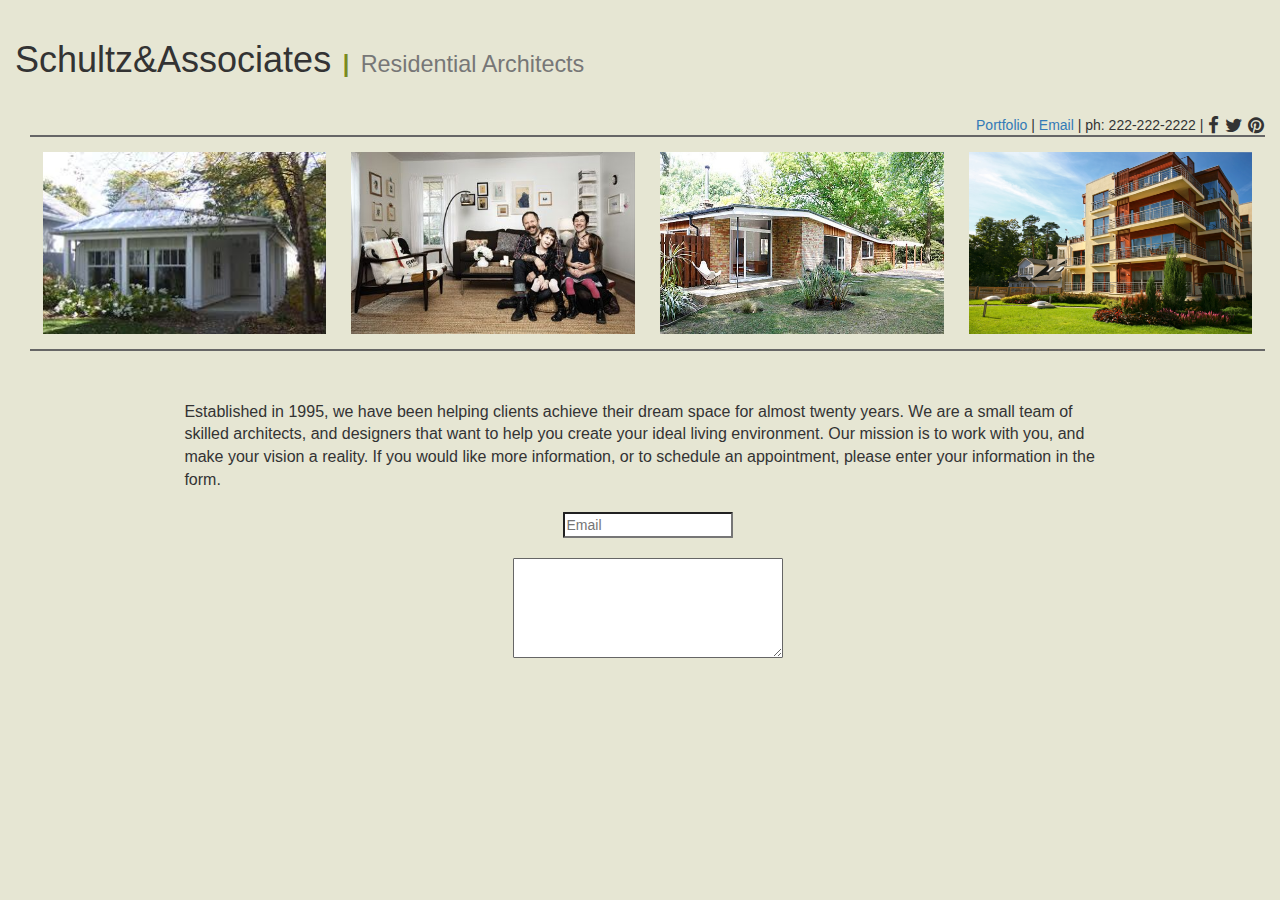
==== index.html @ e1e1950e "first commit" ====
<!DOCTYPE html>

<html lang="en">
<head>
  <meta charset="UTF-8">
  <title>Schultz & Associates</title>
  <!-- Latest compiled and minified CSS -->
    <link rel="stylesheet" href="http://netdna.bootstrapcdn.com/bootstrap/3.0.2/css/bootstrap.min.css">
    <link rel="stylesheet" type="text/css" href="main.css">
    <link href="http://netdna.bootstrapcdn.com/font-awesome/4.0.3/css/font-awesome.css" rel="stylesheet">
    <link href='http://fonts.googleapis.com/css?family=Poiret+One|Cinzel+Decorative|Playfair+Display+SC' rel='stylesheet' type='text/css'>
</head>

<body>
<div class="container">
    <div class="row">
      <div class="page-header">
        <h1>Schultz&Associates<small><span> | </span>Residential Architects</small></h1>
        <h2></h2>
        <!--SOCIAL MEDIA AND CONTACT-->
        <div class="media">
          <a href="work">Portfolio</a> |
          <a href="mailto:someone@example.com?Subject=Hello%20again" target="_top">Email</a> | 
          <span>ph: 222-222-2222</span> |
          <a href="http://www.facebook.com">
            <i class="fa fa-facebook fa-lg"></i> 
          </a>
          <a href="http://www.twitter.com">
            <i class="fa fa-twitter fa-lg"></i>
          </a>
          <a href="https://www.pinterest.com/">
            <i class="fa fa-pinterest fa-lg"></i>
          </a>
        </div>
      </div>
    </div>
    <!--PHOTOS-->
    <div id="middle" class="row"> 
      <div id="photo_one" class="col-sm-3">
        <img src="images/proj4_house.jpeg">
      </div>
      <div id="photo_two" class="col-sm-3">
        <img src="images/proj4.jpeg">
      </div>
      <div id="photo_three" class="col-sm-3 ">
        <img src="images/bungalow.jpeg">
      </div>
      <div id="photo_four" class="col-sm-3">
        <img src="images/apartment.jpeg">
      </div>
    </div>
    <div id="blurb" class="row">
      Established in 1995, we have been helping clients achieve their dream space for almost twenty years. We are a small team of skilled architects, and designers that want to help you create your ideal living environment. Our mission is to work with you, and make your vision a reality. If you would like more information, or to schedule an appointment, please enter your information in the form. 
    </div>
  

    <!-- Client Email-->
    <div class="control-group">
      <label class="control-label" for="textinput"></label>
      <div class="controls">
        <input id="textinput" name="textinput" type="text" placeholder="Email" class="input-xlarge">
      </div>
    </div>

    <!-- Textarea -->
    <div class="control-group">
      <label class="control-label" for="textarea"></label>
      <div class="controls">                     
        <textarea id="textarea" name="textarea"></textarea>
      </div>
    </div>
 
    
  
     
    
     
 
</body>

</html>
---- main.css ----
html{
	background-color: #E6E6D3;
}

.container{
	width: 100%;
	height: 100%;
	background-color: #E6E6D3;
	padding-left: 30px;
	max-width: 1600px;
	overflow: scroll;
	margin-bottom: 75px;
}


.media {
	width: 400px;
	height: 20px;
	float:right;
	padding-right: 0px;
	margin-right: 15px;
	text-align: right;
}

	.media i{
		padding: 1px;
		color: #333333;
	}

.page-header{
	border-bottom: 0px;
	margin-bottom: -48px;
	padding-top: 0px;
}
	
	.page-header h1 span{
		font-weight: bold;
		color: #7A8A20;
		padding: 5px;
	}

#middle{
	width: 100%;
	border-top: 2px solid #666;
	border-bottom: 2px solid #666;
	padding-bottom: 10px;
	margin-right: 0px;
	margin-left: 0px;
}

	#middle div {
		padding-left: 0px;
		padding-right: 0px;
		padding-top: 10px;
		height: 202px;
		text-align: center;
	}

		#middle div img {
			height: 100%;
			width: 95%;
			padding: 5px;
        }

#blurb {
	width: 75%;
	min-width:200px;
	margin-left: auto;
	margin-right: auto;
	margin-top: 50px;
	font-size: 16px;
}

.control-group{
	text-align: center;
}

#textinput{
	width: 170px;
	border-radius: 1px;
}

#textarea{
	width: 270px;
	height: 100px;
	border-radius: 1px;
	border: 1px solid #666;
}
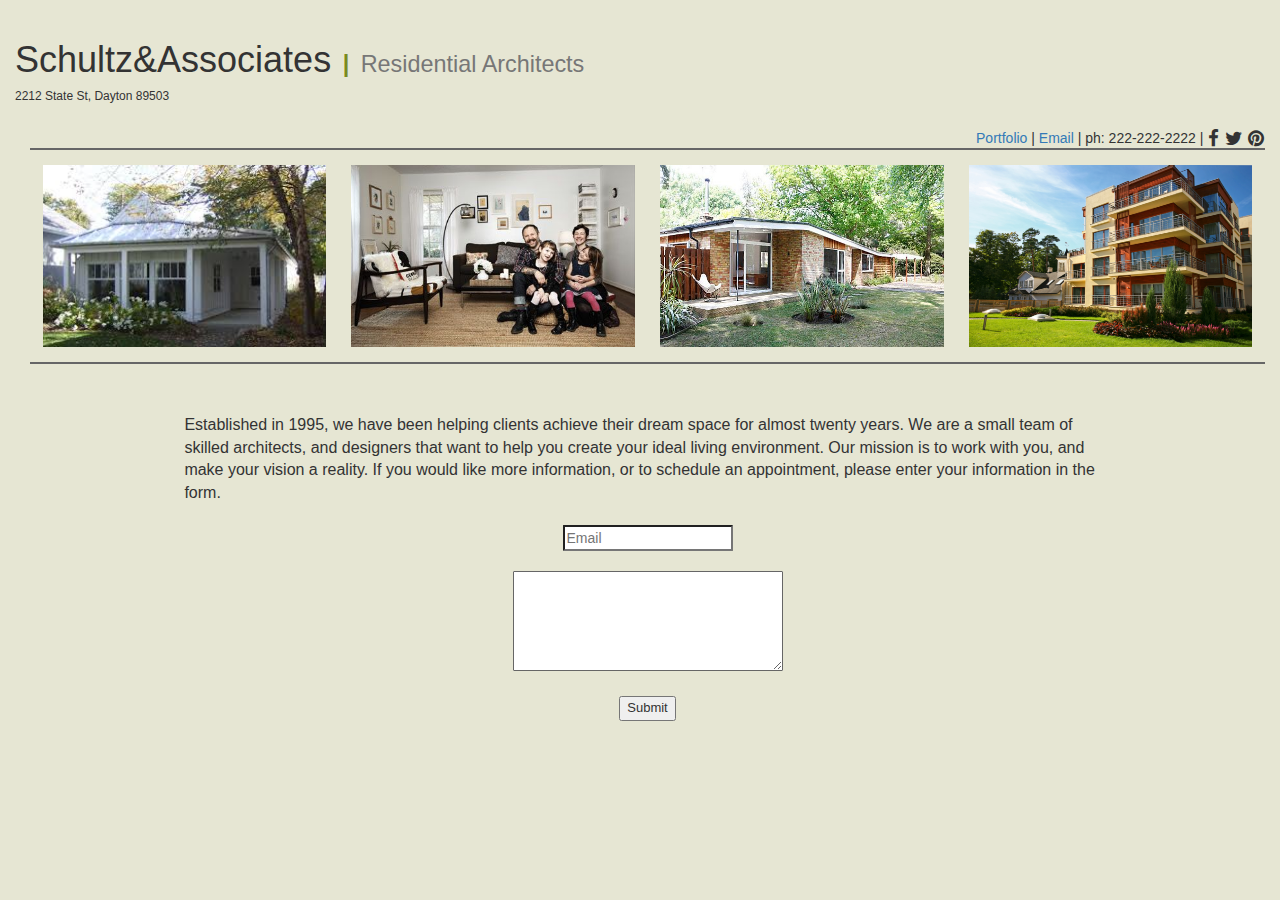
==== commit 64ac92ee: "Added address to html" ====
--- a/index.html
+++ b/index.html
@@ -16,7 +16,7 @@
     <div class="row">
       <div class="page-header">
         <h1>Schultz&Associates<small><span> | </span>Residential Architects</small></h1>
-        <h2></h2>
+        <h6>2212 State St, Dayton 89503</h6>
         <!--SOCIAL MEDIA AND CONTACT-->
         <div class="media">
           <a href="work">Portfolio</a> |
@@ -68,6 +68,9 @@
       <div class="controls">                     
         <textarea id="textarea" name="textarea"></textarea>
       </div>
+      <div id="button">
+        <input type="submit">
+      </div>
     </div>
  
     
--- a/main.css
+++ b/main.css
@@ -39,6 +39,11 @@
 		padding: 5px;
 	}
 
+	/*.page-header h6{
+		padding-right: 10px;
+
+	}
+*/
 #middle{
 	width: 100%;
 	border-top: 2px solid #666;
@@ -85,4 +90,10 @@
 	height: 100px;
 	border-radius: 1px;
 	border: 1px solid #666;
+}
+
+#button{
+	border-radius: 2px;
+	padding-top: 20px;
+	font-size: small;
 }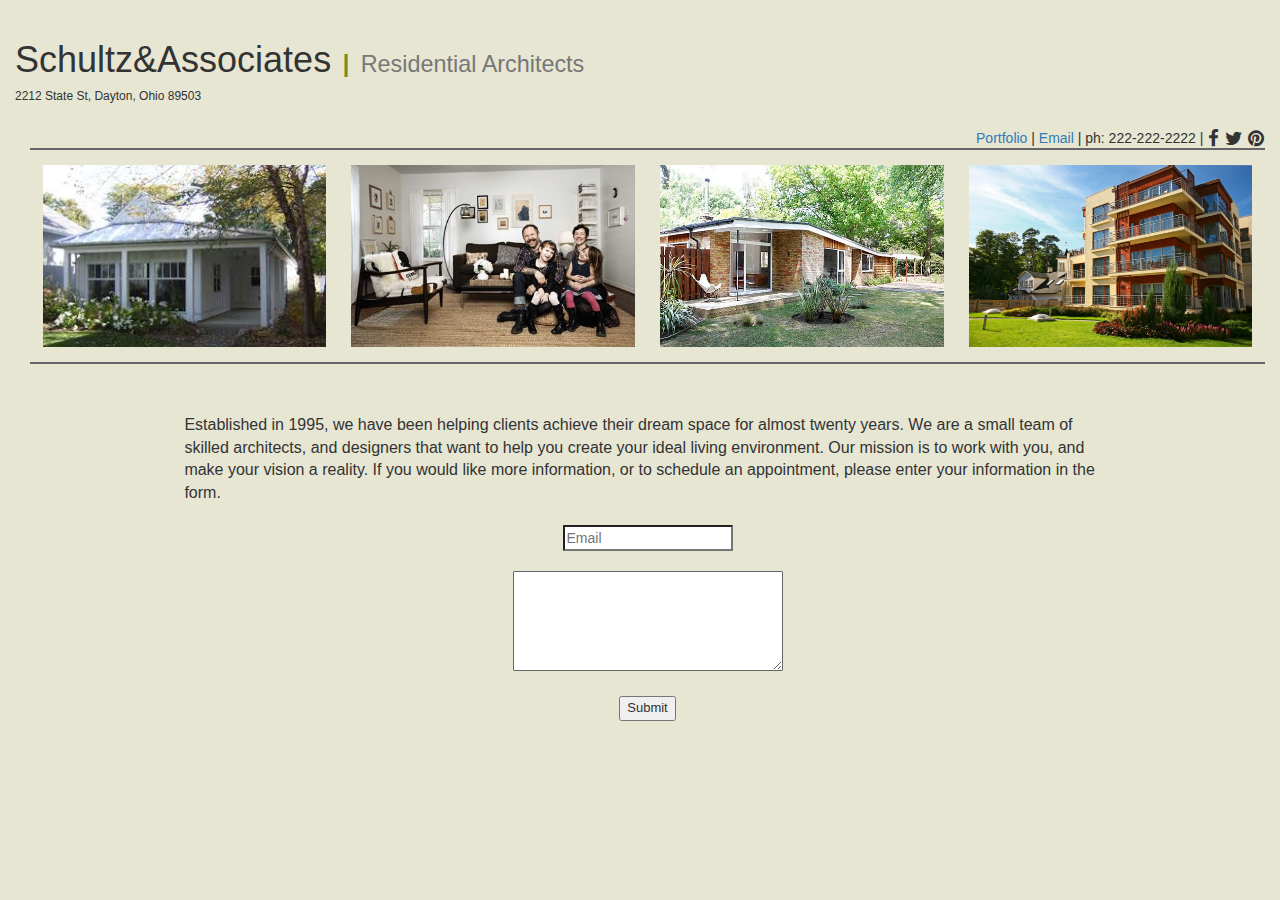
==== commit aef7b91a: "added state" ====
--- a/index.html
+++ b/index.html
@@ -16,7 +16,7 @@
     <div class="row">
       <div class="page-header">
         <h1>Schultz&Associates<small><span> | </span>Residential Architects</small></h1>
-        <h6>2212 State St, Dayton 89503</h6>
+        <h6>2212 State St, Dayton, Ohio 89503</h6>
         <!--SOCIAL MEDIA AND CONTACT-->
         <div class="media">
           <a href="work">Portfolio</a> |
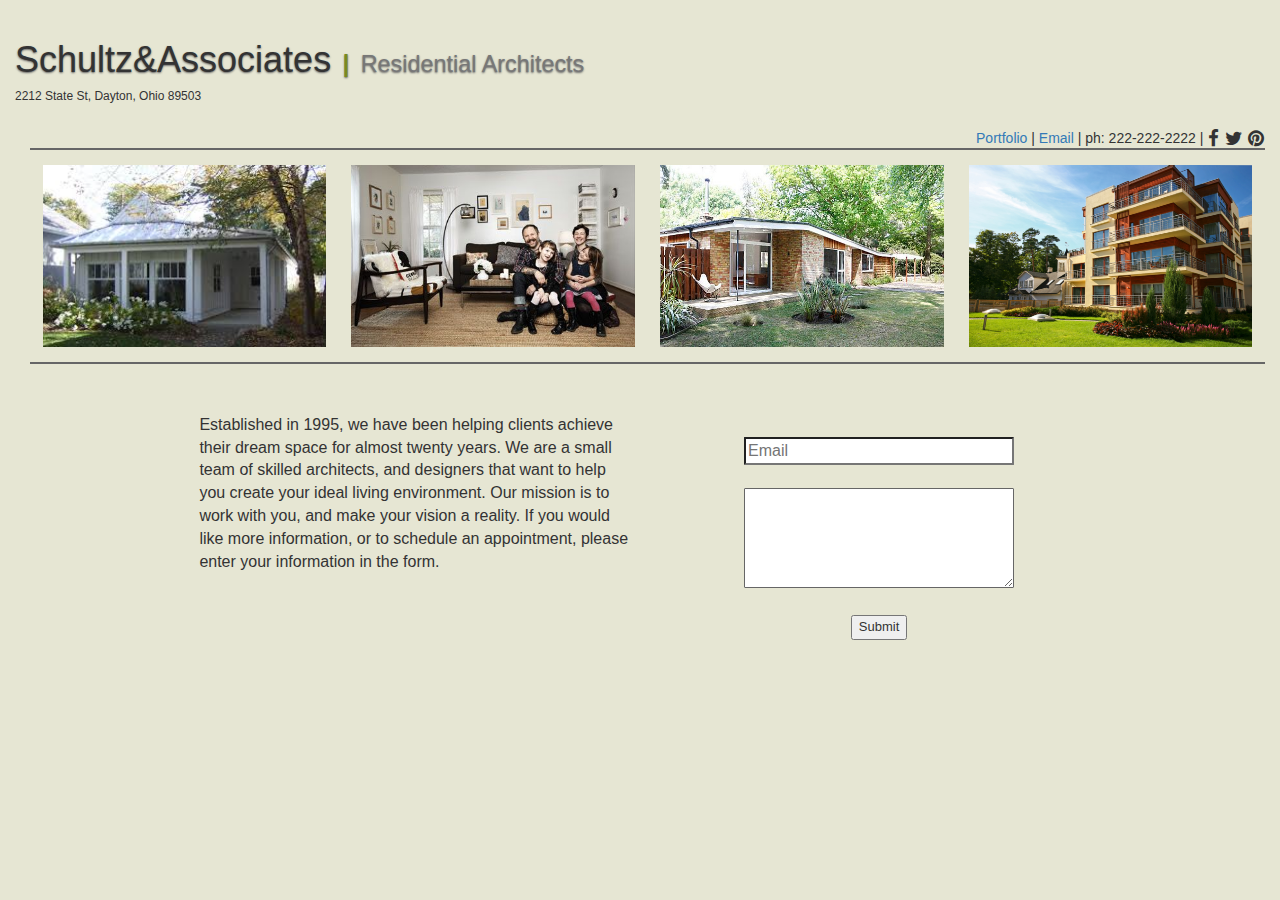
==== commit 9720f27a: "moved contact form to the right and adjusted columns for blurb class" ====
--- a/index.html
+++ b/index.html
@@ -50,11 +50,14 @@
       </div>
     </div>
     <div id="blurb" class="row">
+      <div id="about" class="col-sm-6">
       Established in 1995, we have been helping clients achieve their dream space for almost twenty years. We are a small team of skilled architects, and designers that want to help you create your ideal living environment. Our mission is to work with you, and make your vision a reality. If you would like more information, or to schedule an appointment, please enter your information in the form. 
-    </div>
+      </div>
+    
   
 
     <!-- Client Email-->
+    <div id="form" class="col-sm-6">
     <div class="control-group">
       <label class="control-label" for="textinput"></label>
       <div class="controls">
@@ -72,13 +75,15 @@
         <input type="submit">
       </div>
     </div>
- 
+  </div>
+  <!-- <div class="footer">
+  </div> -->
     
   
      
     
      
- 
+ </div>
 </body>
 
 </html>--- a/main.css
+++ b/main.css
@@ -33,6 +33,10 @@
 	padding-top: 0px;
 }
 	
+	.page-header h1{
+		text-shadow: 0 1px 2px #666;
+	}
+
 	.page-header h1 span{
 		font-weight: bold;
 		color: #7A8A20;
@@ -81,7 +85,7 @@
 }
 
 #textinput{
-	width: 170px;
+	width: 270px;
 	border-radius: 1px;
 }
 
@@ -96,4 +100,11 @@
 	border-radius: 2px;
 	padding-top: 20px;
 	font-size: small;
-}+}
+
+/*.footer{
+	position: fixed;
+	width: 100%;
+	height: 200px;
+  	background-color: black;
+}*/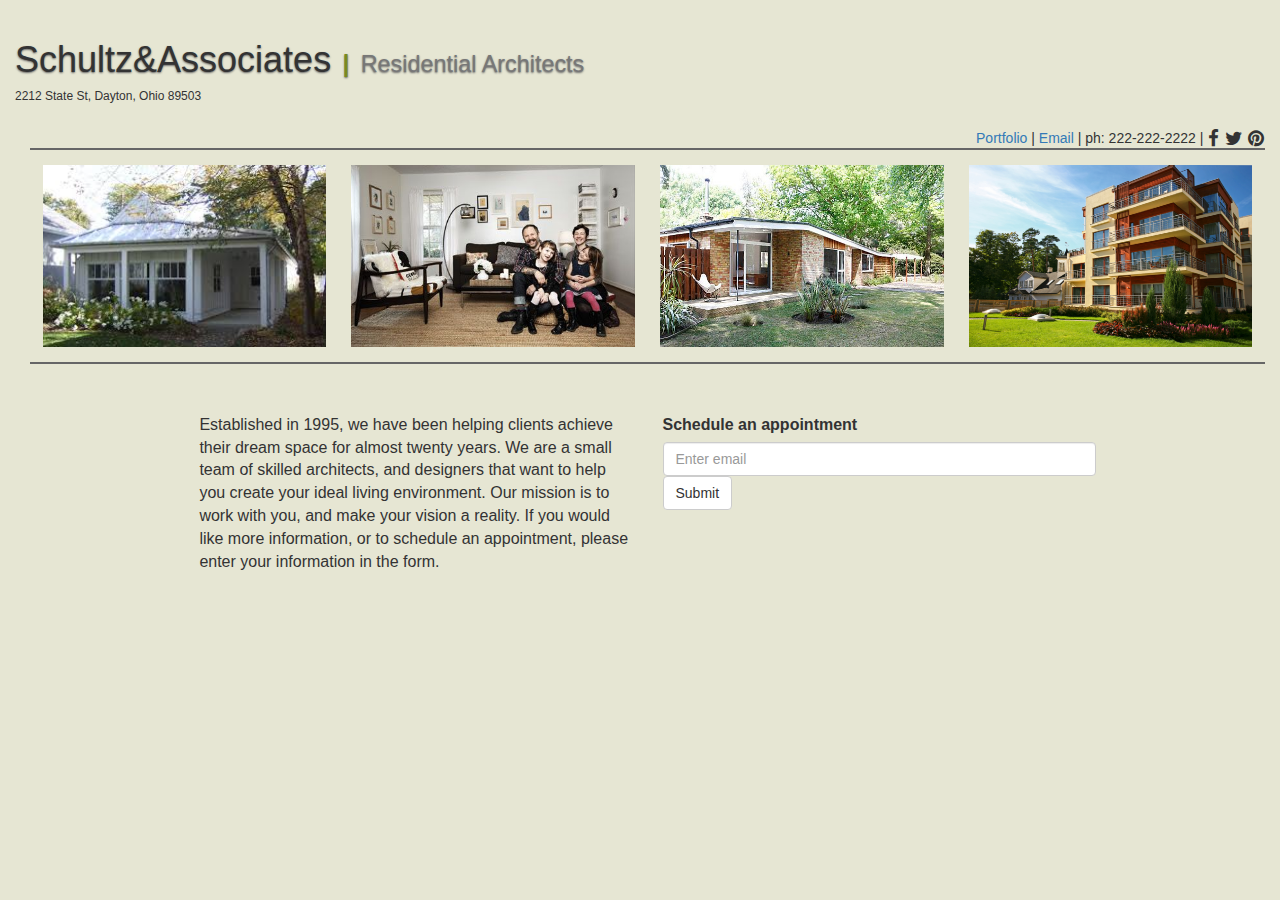
==== commit 443f884d: "got rid of form and added simple email submit bubble" ====
--- a/index.html
+++ b/index.html
@@ -53,31 +53,16 @@
       <div id="about" class="col-sm-6">
       Established in 1995, we have been helping clients achieve their dream space for almost twenty years. We are a small team of skilled architects, and designers that want to help you create your ideal living environment. Our mission is to work with you, and make your vision a reality. If you would like more information, or to schedule an appointment, please enter your information in the form. 
       </div>
-    
-  
-
     <!-- Client Email-->
     <div id="form" class="col-sm-6">
-    <div class="control-group">
-      <label class="control-label" for="textinput"></label>
-      <div class="controls">
-        <input id="textinput" name="textinput" type="text" placeholder="Email" class="input-xlarge">
+    <form role="form">
+      <div class="form-group">
+        <label for="exampleInputEmail1">Schedule an appointment</label>
+        <input type="email" class="form-control" id="exampleInputEmail1" placeholder="Enter email">
+        <button type="submit" class="btn btn-default">Submit</button>
       </div>
     </div>
-
-    <!-- Textarea -->
-    <div class="control-group">
-      <label class="control-label" for="textarea"></label>
-      <div class="controls">                     
-        <textarea id="textarea" name="textarea"></textarea>
-      </div>
-      <div id="button">
-        <input type="submit">
-      </div>
-    </div>
-  </div>
-  <!-- <div class="footer">
-  </div> -->
+  
     
   
      
--- a/main.css
+++ b/main.css
@@ -80,23 +80,9 @@
 	font-size: 16px;
 }
 
-.control-group{
-	text-align: center;
-}
-
-#textinput{
-	width: 270px;
-	border-radius: 1px;
-}
-
-#textarea{
-	width: 270px;
-	height: 100px;
-	border-radius: 1px;
-	border: 1px solid #666;
-}
 
 #button{
+	float: right;
 	border-radius: 2px;
 	padding-top: 20px;
 	font-size: small;
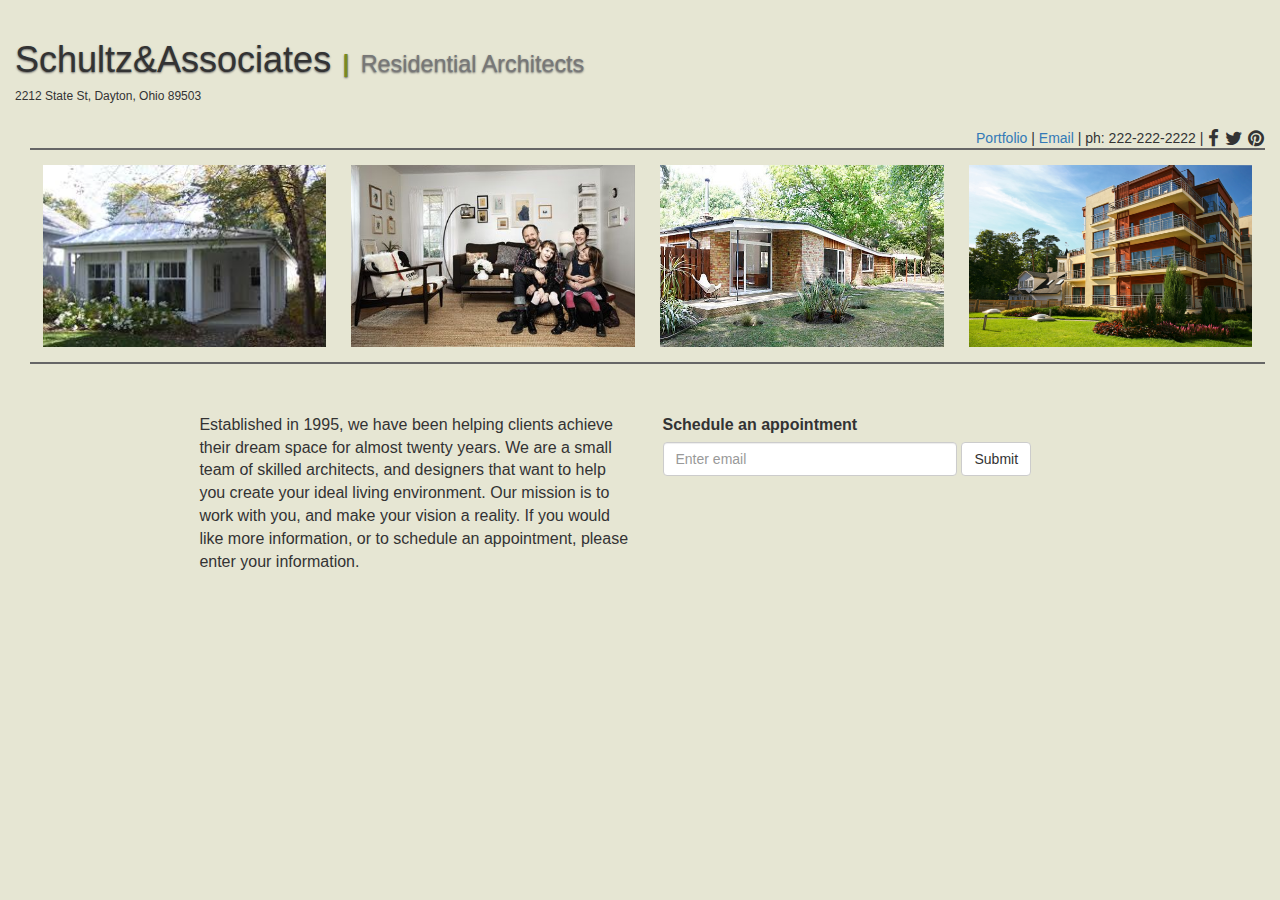
==== commit 23aa87e2: "changed blurb id and moved submit button" ====
--- a/index.html
+++ b/index.html
@@ -51,7 +51,7 @@
     </div>
     <div id="blurb" class="row">
       <div id="about" class="col-sm-6">
-      Established in 1995, we have been helping clients achieve their dream space for almost twenty years. We are a small team of skilled architects, and designers that want to help you create your ideal living environment. Our mission is to work with you, and make your vision a reality. If you would like more information, or to schedule an appointment, please enter your information in the form. 
+      Established in 1995, we have been helping clients achieve their dream space for almost twenty years. We are a small team of skilled architects, and designers that want to help you create your ideal living environment. Our mission is to work with you, and make your vision a reality. If you would like more information, or to schedule an appointment, please enter your information. 
       </div>
     <!-- Client Email-->
     <div id="form" class="col-sm-6">
--- a/main.css
+++ b/main.css
@@ -80,13 +80,11 @@
 	font-size: 16px;
 }
 
+#exampleInputEmail1 {
+	display: inline;
+	width: 68%;
+}
 
-#button{
-	float: right;
-	border-radius: 2px;
-	padding-top: 20px;
-	font-size: small;
-}
 
 /*.footer{
 	position: fixed;
